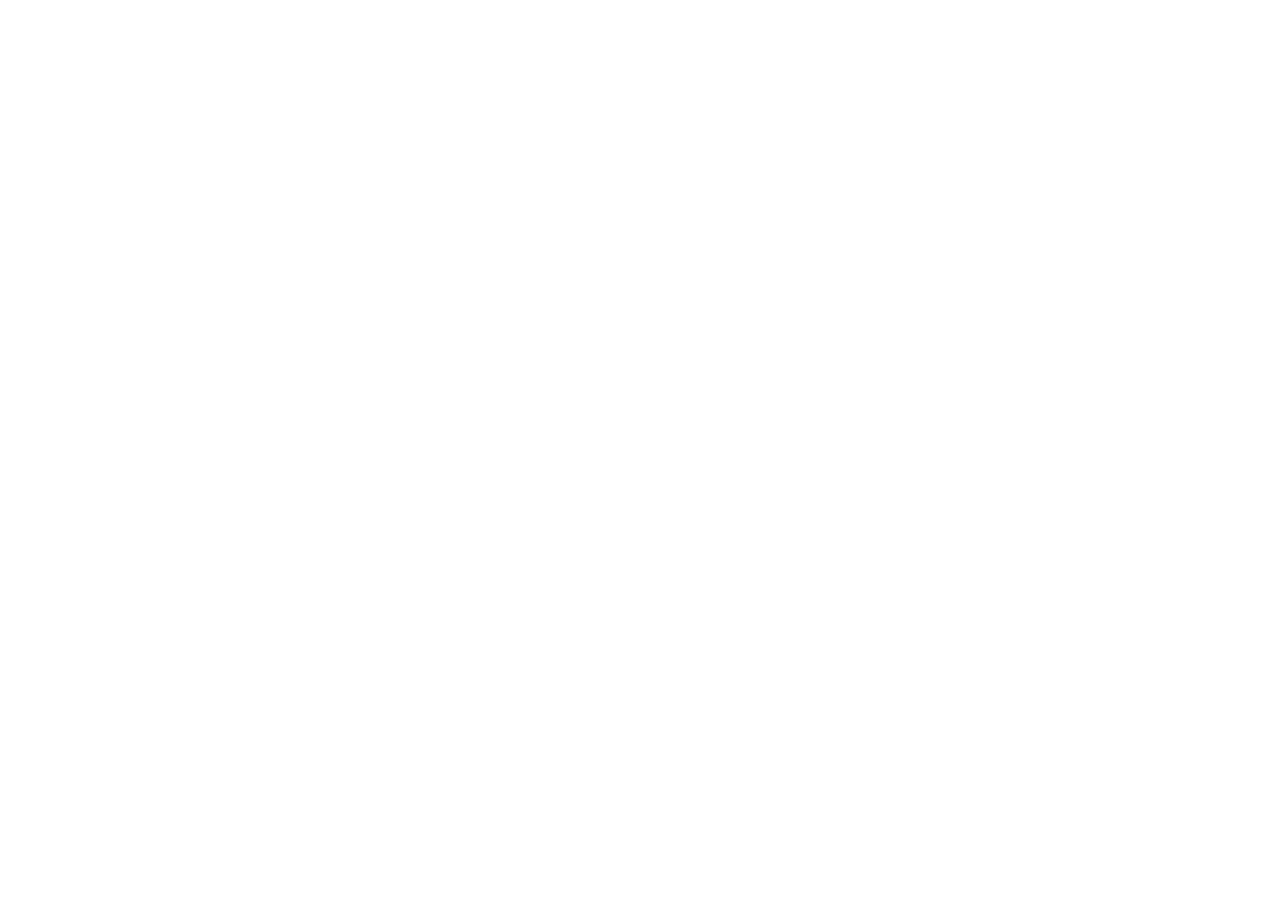
==== datosExtra.html @ 903cf9a8 "Creado las otras dos paginas.html" ====
<!DOCTYPE html>
<html lang="en">
<head>
    <meta charset="UTF-8">
    <meta http-equiv="X-UA-Compatible" content="IE=edge">
    <meta name="viewport" content="width=device-width, initial-scale=1.0">
    <title>Document</title>
</head>
<body>
    
</body>
</html>
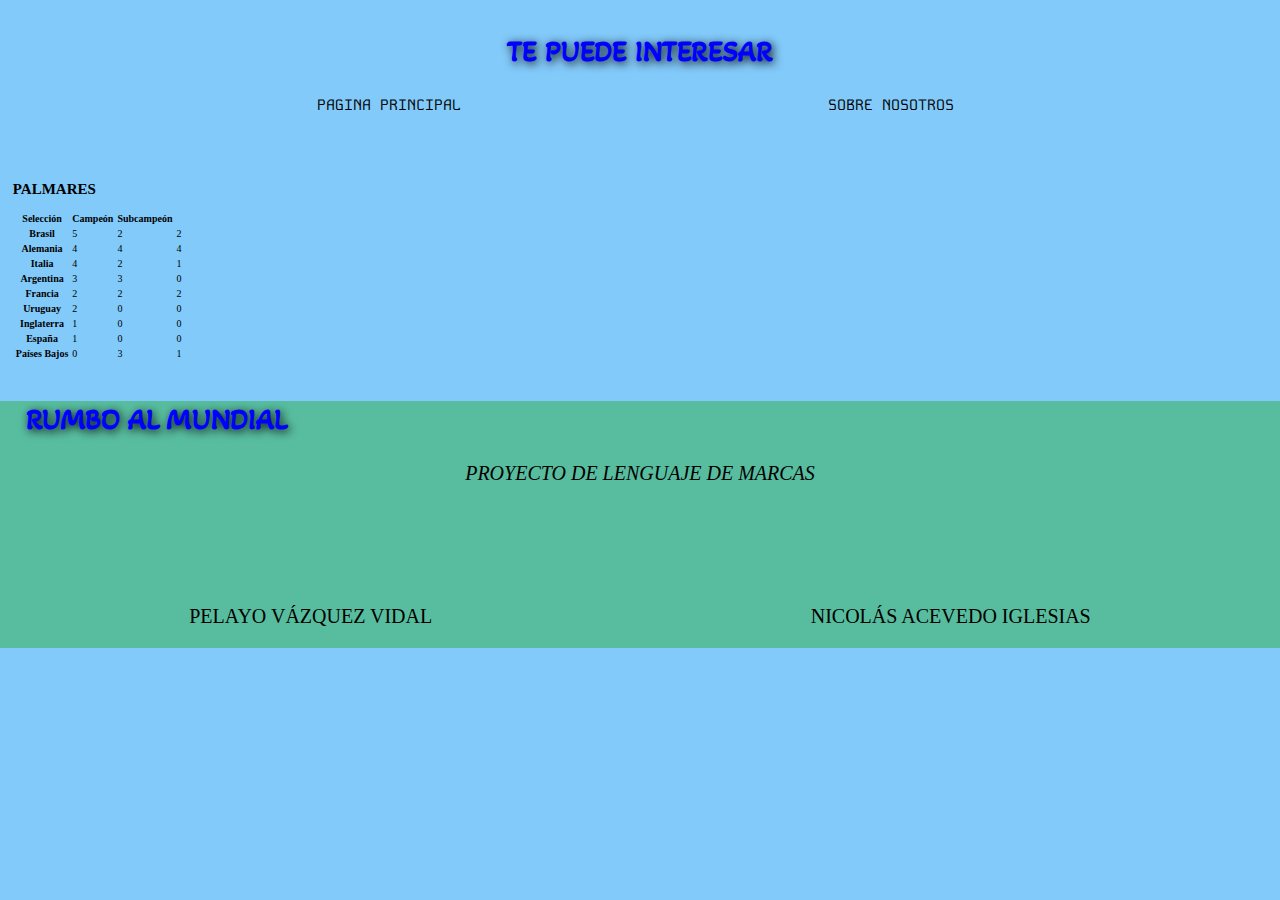
==== commit d077c51b: "haciendo tablas" ====
--- a/datosExtra.html
+++ b/datosExtra.html
@@ -1,12 +1,148 @@
-<!DOCTYPE html>
-<html lang="en">
-<head>
-    <meta charset="UTF-8">
-    <meta http-equiv="X-UA-Compatible" content="IE=edge">
-    <meta name="viewport" content="width=device-width, initial-scale=1.0">
-    <title>Document</title>
-</head>
-<body>
-    
-</body>
+<!DOCTYPE html>
+<html lang="en">
+<head>
+    <meta charset="UTF-8">
+    <meta http-equiv="X-UA-Compatible" content="IE=edge">
+    <meta name="viewport" content="width=device-width, initial-scale=1.0">
+    <title>Document</title>
+
+<link rel="stylesheet" href="estilos.css">
+
+
+
+</head>
+<body>
+
+    <header class="header2">
+        <h1 class="Nosotros">
+           Te Puede Interesar
+        </h1>
+        <nav>
+            <ul>
+                <li>
+                    <a href="index.html" title="Pagina Principal" target="_blank">Pagina Principal</a>
+                </li>
+                <li>
+                    <a href="sobreNosotros.html" title="Sobre nosotros">Sobre Nosotros</a>
+                </li>
+            </ul>
+        </nav>
+    </header>
+
+<main>
+<h2>PALMARES</h2>
+
+
+<table>
+
+    <thead>
+
+<tr>
+    <th scope="col">Selección</th>
+    <th scope="col">Campeón</th>
+    <th scope="col">Subcampeón</th>
+
+</tr>
+    </thead>
+
+<tbody>
+
+<tr>
+<th scope="row">Brasil</th>
+<td>5</td>
+<td>2</td>
+<td>2</td>
+</tr>
+
+<tr>
+    <th scope="row">Alemania</th>
+    <td>4</td>
+    <td>4</td>
+    <td>4</td>
+    </tr>
+    <tr>
+<th scope="row">Italia</th>
+<td>4</td>
+<td>2</td>
+<td>1</td>
+</tr>
+<tr>
+<th scope="row">Argentina</th>
+ <td>3</td>
+<td>3</td>
+<td>0</td>
+</tr>
+<tr>
+    <th scope="row">Francia</th>
+     <td>2</td>
+     <td>2</td>
+     <td>2</td>
+     </tr>
+     <tr>
+     <th scope="row">Uruguay</th>
+          <td>2</td>
+          <td>0</td>
+          <td>0</td>
+            </tr>
+            <tr>
+                <th scope="row">Inglaterra</th>
+                <td>1</td>
+                <td>0</td>
+                <td>0</td>
+                </tr>
+                <tr>
+                    <th scope="row">España</th>
+                    <td>1</td>
+                    <td>0</td>
+                    <td>0</td>
+                    </tr>
+                    <tr>
+
+                        <th scope="row">Países Bajos</th>
+                    <td>0</td>
+                    <td>3</td>
+                    <td>1</td>
+                    </tr>
+                        
+
+
+
+</tbody>
+
+
+
+
+
+
+
+
+
+
+
+</table>
+
+
+
+
+
+
+</main>
+
+
+
+
+    <footer>
+        <h1 class="pie">RUMBO AL MUNDIAL</h1>
+        <p class="cite"><em>Proyecto de Lenguaje de marcas</em></p>
+
+        <pagina class="autores">
+            <p>PELAYO VÁZQUEZ VIDAL</p>
+            <p>NICOLÁS ACEVEDO IGLESIAS</p>
+        </pagina>
+    </footer>
+
+
+
+    
+</body>
 </html>--- a/estilos.css
+++ b/estilos.css
@@ -0,0 +1,441 @@
+  @import url('https://fonts.googleapis.com/css2?family=Kode+Mono:wght@400..700&display=swap');
+@import url('https://fonts.googleapis.com/css2?family=Akaya+Kanadaka&display=swap');
+
+
+
+
+
+
+html, body {
+    margin: 0;
+    padding: 0;
+    background-color:#82CAFA;
+    min-width: 470px;
+    
+  }
+  
+  html {
+    font-size: 10px;
+    background-color:#82CAFA;
+    height: 100%;
+  }
+  
+  body {
+    width: 100%; 
+    margin: 0 auto;
+    
+  }
+
+  
+
+  header {
+   
+    display: flex;
+    flex-flow: row wrap;
+    height: 130px;
+    
+  }
+
+  main, header {
+    background-color:#82CAFA;
+    padding: 1%;
+  }
+
+  h1 {
+    flex: 1;
+    text-transform: uppercase;
+    display: flex;
+    justify-content: center;
+    text-align: center;
+    font-size: 30px;
+    font-family: "Akaya Kanadaka", system-ui;
+    text-transform: uppercase;
+    text-shadow: 2px 2px 10px black;
+    color: blue;
+    
+   }
+   
+
+  
+
+  .logo {
+    display: flex;
+    height: 150px;
+  
+  }
+
+  nav {
+    height: 5px;
+    width: 80%;
+    display: flex;
+    margin: 0 auto;
+    align-items: end;
+    
+   
+    
+   
+   
+  }
+  
+  nav ul {
+    padding: 0;
+    list-style-type: none;
+    flex: 2;
+    display: flex;
+   
+    
+   
+    
+   
+   
+  }
+  
+  nav li {
+    display: flex;
+    text-align: center;
+    flex: 2;
+    justify-content: center;
+    margin-bottom: 10px;
+    font-family: "Kode Mono", monospace;
+    
+    
+   
+   
+   
+  }
+  
+  nav a {
+    font-size: 15px;
+    height: 3rem;
+    line-height: 1.7;
+    text-transform: uppercase;
+    text-decoration: none;
+    color: black;
+   
+    
+  }
+
+  nav a:hover{
+    color:white;
+  }
+
+.actualidad{
+  
+  height: 600px;
+  width: 100%;
+  
+}
+
+figcaption{
+font-size: 15px;
+
+
+}
+
+main{
+height: 100%;
+
+}
+
+article{
+  display: flex;
+  flex-flow: row wrap;
+  text-align: justify;
+  font-size: 15px;
+}
+
+section{
+  display: flex;
+  
+ 
+  flex-flow: row wrap;
+  justify-content: space-between;
+  margin: 1%;
+  
+}
+.titulo2{
+  display: flex;
+ flex: 100%;
+}
+
+
+.historial{
+  height: 80px;
+  width: 80px;
+  
+}
+
+div{
+  display: flex;
+ flex-direction: column;
+ justify-content: space-between;
+ padding: 20px;
+ align-items: center;
+overflow: auto;
+ margin: 20px;
+ background-color: #6287A2;
+ text-shadow: 2px 2px 10px black;
+ height: 160px;
+ width: 160px;
+  
+}
+
+div:hover{
+
+  background-color: yellow;
+}
+
+.ganador{
+  text-align: center;
+  font-size: 10px;
+  text-transform: uppercase;
+
+}
+
+footer{
+
+  height: 100%;
+  background-color:#58BD9F;
+}
+
+.pie{
+  display: flex;
+justify-content: left;
+margin: 2%;
+}
+
+.cite{
+display: flex;
+justify-content: center;
+font-size: 2rem;
+text-transform: uppercase;
+}
+
+.autores{
+  display: flex;
+  flex-direction: row;
+  justify-content: space-around;
+  margin-top: 100px;
+  font-size: 20px;
+}
+
+
+
+.explicacion{
+  text-align: center;
+  padding: 1%;
+  font-size: 20px;
+}
+
+
+.main2{
+  height: 100%;
+}
+
+a{
+text-decoration:underline;
+    text-transform: uppercase;
+    
+    color: black;
+}
+
+@media (width<=500px){
+
+  .actualidad{
+  
+    height: 350px;
+    width: 400px;
+    margin: 0 auto;
+    
+  }
+
+  article{
+    display: flex;
+    flex-flow: row wrap;
+    text-align: center;
+    justify-content: center;
+  }
+
+
+div{
+  display: flex;
+ flex-direction: column;
+ justify-content: center;
+ padding: 20px;
+ align-items: center;
+
+ margin: 20px;
+ 
+ text-shadow: 2px 2px 10px black;
+  
+}
+
+.titulo2{
+  display: flex;
+ flex: 100%;
+ justify-content: center;
+}
+
+
+.pie{
+  display: flex;
+justify-content: center;
+margin: 2%;
+}
+
+.autores{
+  display: flex;
+  flex-direction: column;
+ justify-content: center;
+ align-items: center;
+ 
+  font-size: 1rem;
+}
+
+nav{
+  margin-top: 10px;
+ 
+}
+
+
+
+}
+
+@media (697px<=width<=1399px){
+
+.header2{
+  display: flex;
+  flex-direction: column;
+  
+}
+
+
+}
+
+
+
+
+
+@media (width>=1400px){
+
+  header {
+   
+    display: flex;
+    flex-flow: row wrap;
+    height: 200px;
+    
+  }
+
+
+  .actualidad{
+  
+    height: 1000px;
+    width: 100%;
+    
+  }
+  h1 {
+    flex: 1;
+    text-transform: uppercase;
+    display: flex;
+    justify-content: center;
+    text-align: center;
+    font-size: 30px;
+    font-family: "Akaya Kanadaka", system-ui;
+    text-transform: uppercase;
+    text-shadow: 2px 2px 10px black;
+    color: blue;
+    
+   }
+   
+
+  
+
+  .logo {
+    display: flex;
+    height: 150px;
+    
+  
+  }
+
+  nav {
+    height: 50px;
+    width: 80%;
+    display: flex;
+    margin: 0 auto;
+    align-items: end;
+    flex:100%;
+    
+   
+   
+  }
+  
+  nav ul {
+    padding: 0;
+    list-style-type: none;
+    flex: 2;
+    display: flex;
+    
+   
+    
+   
+   
+  }
+  
+  nav li {
+    display: flex;
+    text-align: center;
+    flex: 2;
+    justify-content: center;
+    margin-bottom: 10px;
+    font-family: "Kode Mono", monospace;
+    
+   
+   
+   
+  }
+  
+  nav a {
+    font-size: 15px;
+    height: 3rem;
+    line-height: 1.7;
+    text-transform: uppercase;
+    text-decoration: none;
+    color: black;
+    
+  }
+
+  article{
+    display: flex;
+    flex-flow: row wrap;
+    text-align: justify;
+    font-size: 15px;
+  } 
+
+  .Titulo1{
+    display: flex;
+    flex: 100%;
+  }
+
+  .explicacion{
+text-align: center;
+
+  }
+
+  
+}
+
+
+
+
+
+
+
+
+
+
+
+
+
+
+
+
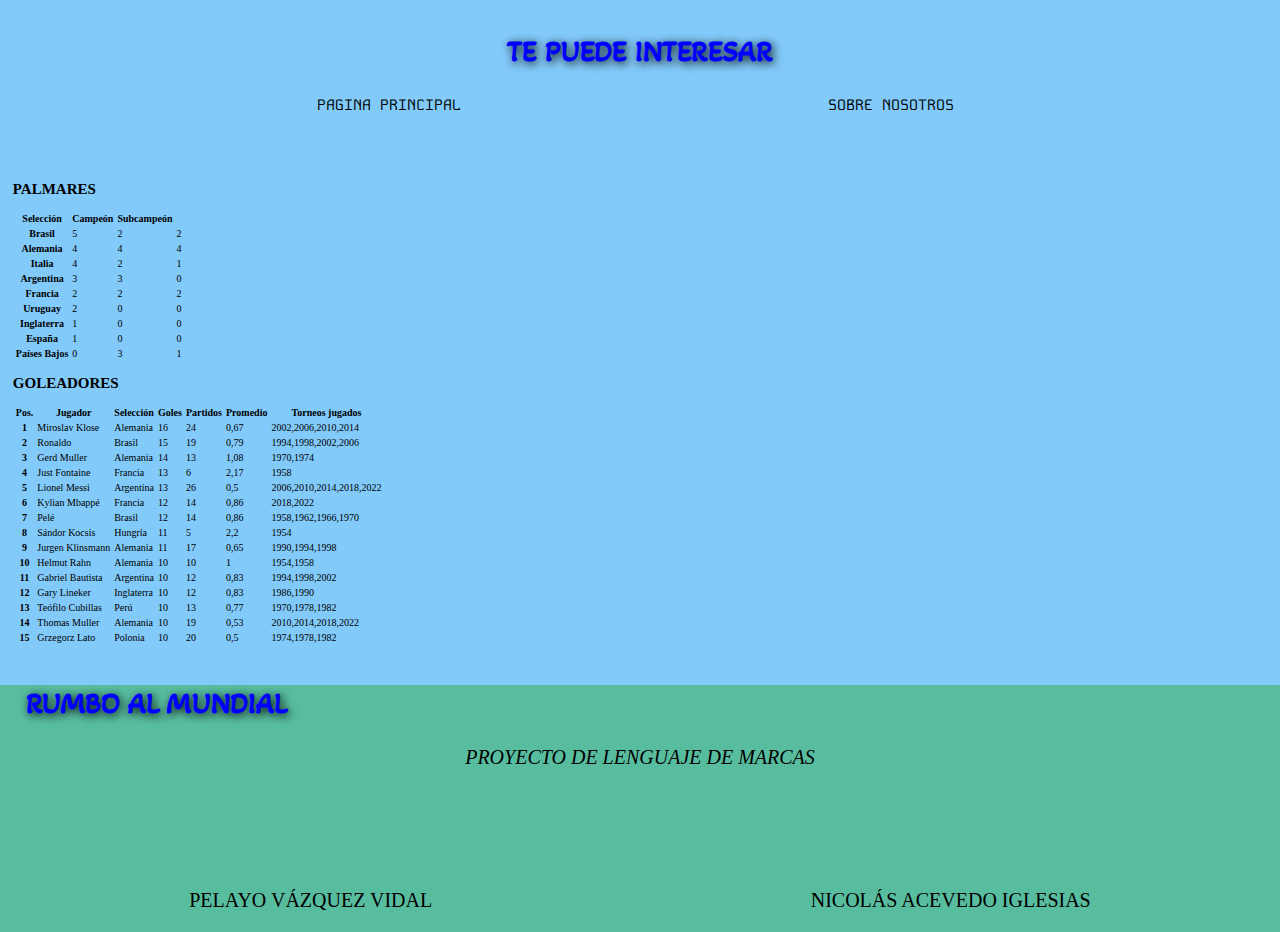
==== commit 33e2a5c5: "otra tabla hecha" ====
--- a/datosExtra.html
+++ b/datosExtra.html
@@ -107,15 +107,185 @@
 
 
 
+                </tbody>
+</table>
+
+
+
+<h2>GOLEADORES</h2>
+
+
+<table>
+
+
+<thead>
+<tr>
+
+    <th scope="col">Pos.</th>
+    <th scope="col">Jugador</th>
+    <th scope="col">Selección</th>
+    <th scope="col">Goles</th>
+    <th scope="col">Partidos</th>
+    <th scope="col">Promedio</th>
+    <th scope="col">Torneos jugados</th>
+
+
+</tr>
+</thead>
+
+<tbody>
+
+<tr>
+    <th scope="row">1</th>
+    <td>Miroslav Klose</td>
+    <td>Alemania</td>
+    <td>16</td>
+    <td>24</td>
+    <td>0,67</td>
+    <td>2002,2006,2010,2014</td>
+
+</tr>
+<tr>
+    <th scope="row">2</th>
+    <td>Ronaldo</td>
+    <td>Brasil</td>
+    <td>15</td>
+    <td>19</td>
+    <td>0,79</td>
+    <td>1994,1998,2002,2006</td>
+
+</tr>
+<tr>
+    <th scope="row">3</th>
+    <td>Gerd Muller</td>
+    <td>Alemania</td>
+    <td>14</td>
+    <td>13</td>
+    <td>1,08</td>
+    <td>1970,1974</td>
+
+</tr>
+<tr>
+    <th scope="row">4</th>
+    <td>Just Fontaine</td>
+    <td>Francia</td>
+    <td>13</td>
+    <td>6</td>
+    <td>2,17</td>
+    <td>1958</td>
+
+</tr>
+<tr>
+    <th scope="row">5</th>
+    <td>Lionel Messi</td>
+    <td>Argentina</td>
+    <td>13</td>
+    <td>26</td>
+    <td>0,5</td>
+    <td>2006,2010,2014,2018,2022</td>
+    
+</tr>
+<tr>
+    <th scope="row">6</th>
+    <td>Kylian Mbappé</td>
+    <td>Francia</td>
+    <td>12</td>
+    <td>14</td>
+    <td>0,86</td>
+    <td>2018,2022</td>
+
+</tr>
+<tr>
+    <th scope="row">7</th>
+    <td>Pelé</td>
+    <td>Brasil</td>
+    <td>12</td>
+    <td>14</td>
+    <td>0,86</td>
+    <td>1958,1962,1966,1970</td>
+
+</tr>
+<tr>
+    <th scope="row">8</th>
+    <td>Sándor Kocsis</td>
+    <td>Hungría</td>
+    <td>11</td>
+    <td>5</td>
+    <td>2,2</td>
+    <td>1954</td>
+
+</tr>
+<tr>
+    <th scope="row">9</th>
+    <td>Jurgen Klinsmann</td>
+    <td>Alemania</td>
+    <td>11</td>
+    <td>17</td>
+    <td>0,65</td>
+    <td>1990,1994,1998</td>
+
+</tr>
+<tr>
+    <th scope="row">10</th>
+    <td>Helmut Rahn</td>
+    <td>Alemania</td>
+    <td>10</td>
+    <td>10</td>
+    <td>1</td>
+    <td>1954,1958</td>
+</tr>
+<tr>
+    <th scope="row">11</th>
+    <td>Gabriel Bautista</td>
+    <td>Argentina</td>
+    <td>10</td>
+    <td>12</td>
+    <td>0,83</td>
+    <td>1994,1998,2002</td>
+</tr>
+<tr>
+    <th scope="row">12</th>
+    <td>Gary Lineker</td>
+    <td>Inglaterra</td>
+    <td>10</td>
+    <td>12</td>
+    <td>0,83</td>
+    <td>1986,1990</td>
+    
+</tr>
+<tr>
+    <th scope="row">13</th>
+    <td>Teófilo Cubillas</td>
+    <td>Perú</td>
+    <td>10</td>
+    <td>13</td>
+    <td>0,77</td>
+    <td>1970,1978,1982</td>
+
+</tr>
+<tr>
+    <th scope="row">14</th>
+    <td>Thomas Muller</td>
+    <td>Alemania</td>
+    <td>10</td>
+    <td>19</td>
+    <td>0,53</td>
+    <td>2010,2014,2018,2022</td>
+
+</tr>
+<tr>
+    <th scope="row">15</th>
+    <td>Grzegorz Lato</td>
+    <td>Polonia</td>
+    <td>10</td>
+    <td>20</td>
+    <td>0,5</td>
+    <td>1974,1978,1982</td>
+</tr>
+
+
+
 </tbody>
-
-
-
-
-
-
-
-
 
 
 
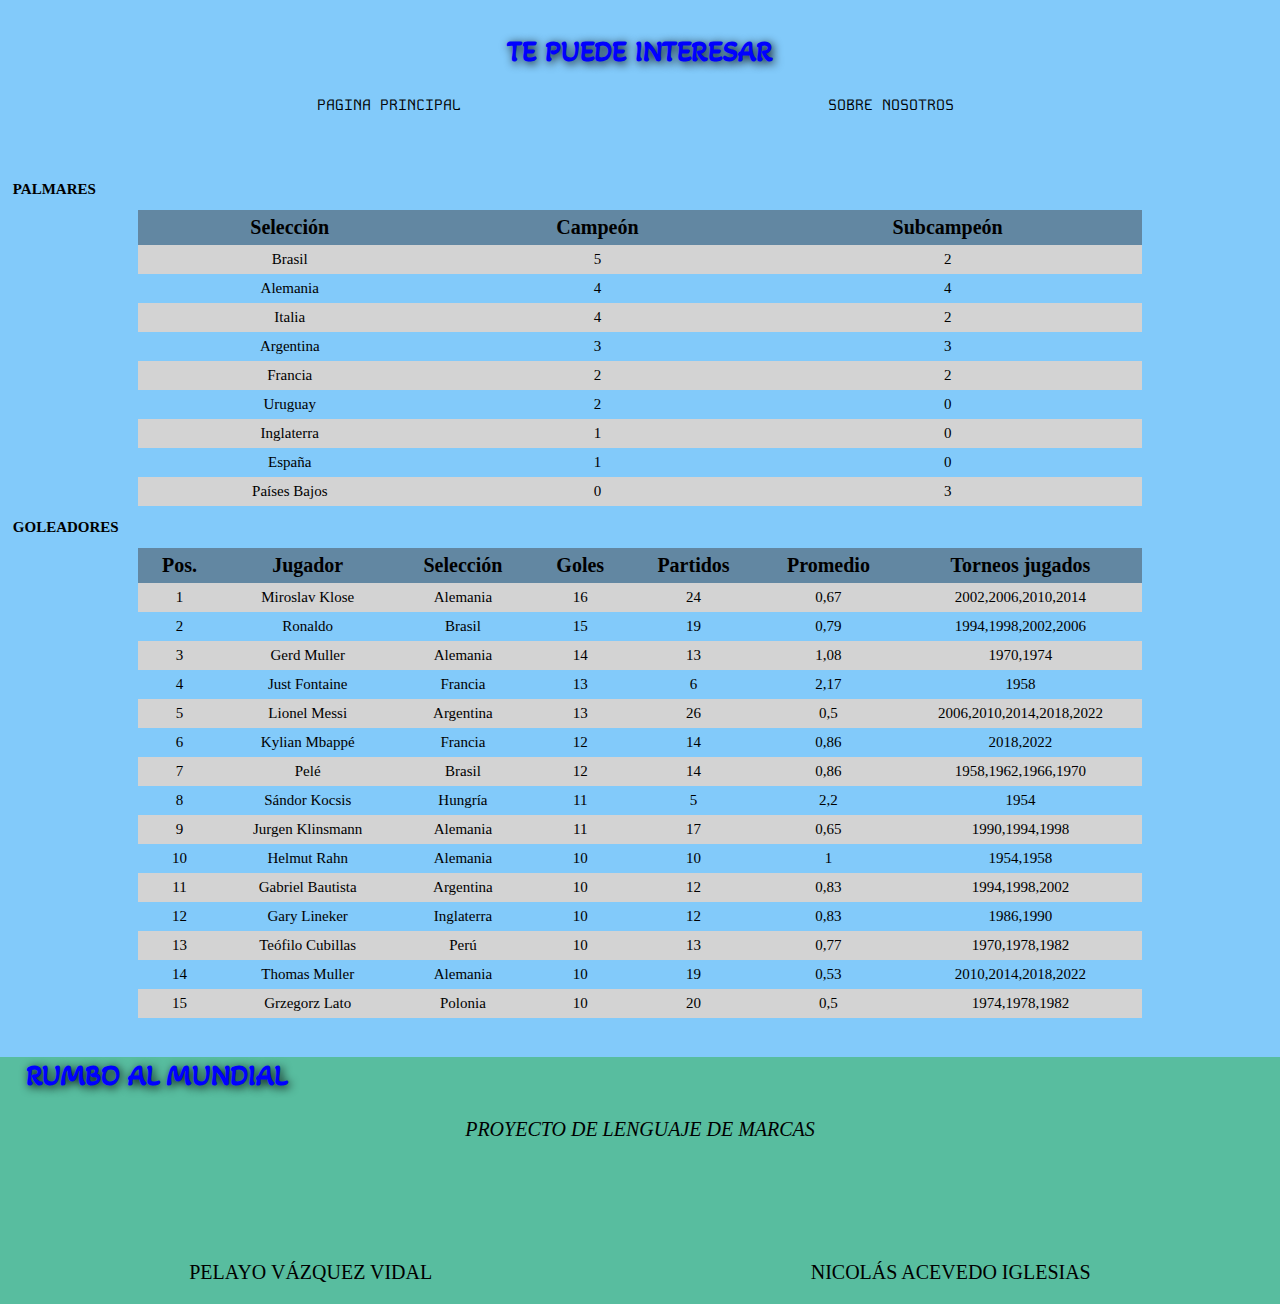
==== commit c0d5e4d5: "listo" ====
--- a/datosExtra.html
+++ b/datosExtra.html
@@ -1,22 +1,22 @@
 <!DOCTYPE html>
 <html lang="en">
+
 <head>
     <meta charset="UTF-8">
     <meta http-equiv="X-UA-Compatible" content="IE=edge">
     <meta name="viewport" content="width=device-width, initial-scale=1.0">
     <title>Document</title>
 
-<link rel="stylesheet" href="estilos.css">
+    <link rel="stylesheet" href="estilos.css">
 
 
 
 </head>
+
 <body>
 
     <header class="header2">
-        <h1 class="Nosotros">
-           Te Puede Interesar
-        </h1>
+        <h1 class="Nosotros">Te Puede Interesar</h1>
         <nav>
             <ul>
                 <li>
@@ -29,277 +29,271 @@
         </nav>
     </header>
 
-<main>
-<h2>PALMARES</h2>
-
-
-<table>
-
-    <thead>
-
-<tr>
-    <th scope="col">Selección</th>
-    <th scope="col">Campeón</th>
-    <th scope="col">Subcampeón</th>
-
-</tr>
-    </thead>
-
-<tbody>
-
-<tr>
-<th scope="row">Brasil</th>
-<td>5</td>
-<td>2</td>
-<td>2</td>
-</tr>
-
-<tr>
-    <th scope="row">Alemania</th>
-    <td>4</td>
-    <td>4</td>
-    <td>4</td>
-    </tr>
-    <tr>
-<th scope="row">Italia</th>
-<td>4</td>
-<td>2</td>
-<td>1</td>
-</tr>
-<tr>
-<th scope="row">Argentina</th>
- <td>3</td>
-<td>3</td>
-<td>0</td>
-</tr>
-<tr>
-    <th scope="row">Francia</th>
-     <td>2</td>
-     <td>2</td>
-     <td>2</td>
-     </tr>
-     <tr>
-     <th scope="row">Uruguay</th>
-          <td>2</td>
-          <td>0</td>
-          <td>0</td>
-            </tr>
-            <tr>
-                <th scope="row">Inglaterra</th>
-                <td>1</td>
-                <td>0</td>
-                <td>0</td>
-                </tr>
-                <tr>
-                    <th scope="row">España</th>
+    <main>
+        <h2>PALMARES</h2>
+
+
+        <table>
+
+            <thead>
+
+                <tr>
+                    <th scope="col">Selección</th>
+                    <th scope="col">Campeón</th>
+                    <th scope="col">Subcampeón</th>
+                </tr>
+
+            </thead>
+
+            <tbody>
+
+                <tr>
+                    <td>Brasil</td>
+                    <td>5</td>
+                    <td>2</td>
+                   
+                </tr>
+
+                <tr>
+                    <td>Alemania</td>
+                    <td>4</td>
+                    <td>4</td>
+                   
+                </tr>
+
+                <tr>
+                    <td>Italia</td>
+                    <td>4</td>
+                    <td>2</td>
+                    
+                </tr>
+
+                <tr>
+                    <td>Argentina</td>
+                    <td>3</td>
+                    <td>3</td>
+                    
+                </tr>
+
+                <tr>
+                    <td>Francia</td>
+                    <td>2</td>
+                    <td>2</td>
+                  
+                </tr>
+
+                <tr>
+                    <td>Uruguay</td>
+                    <td>2</td>
+                    <td>0</td>
+                    
+                </tr>
+
+                <tr>
+                    <td>Inglaterra</td>
                     <td>1</td>
                     <td>0</td>
+                    
+                </tr>
+
+                <tr>
+                   <td>España</td>
+                    <td>1</td>
                     <td>0</td>
-                    </tr>
-                    <tr>
-
-                        <th scope="row">Países Bajos</th>
+                    
+                </tr>
+
+                <tr>
+                    <td>Países Bajos</td>
                     <td>0</td>
                     <td>3</td>
+                    
+                </tr>
+
+            </tbody>
+
+            
+
+        </table>
+
+
+
+        <h2>GOLEADORES</h2>
+
+
+        <table>
+
+            <thead>
+
+                <tr>
+                    <th scope="col">Pos.</th>
+                    <th scope="col">Jugador</th>
+                    <th scope="col">Selección</th>
+                    <th scope="col">Goles</th>
+                    <th scope="col">Partidos</th>
+                    <th scope="col">Promedio</th>
+                    <th scope="col">Torneos jugados</th>
+                </tr>
+
+            </thead>
+
+            <tbody>
+
+                <tr>
                     <td>1</td>
-                    </tr>
-                        
-
-
-
-                </tbody>
-</table>
-
-
-
-<h2>GOLEADORES</h2>
-
-
-<table>
-
-
-<thead>
-<tr>
-
-    <th scope="col">Pos.</th>
-    <th scope="col">Jugador</th>
-    <th scope="col">Selección</th>
-    <th scope="col">Goles</th>
-    <th scope="col">Partidos</th>
-    <th scope="col">Promedio</th>
-    <th scope="col">Torneos jugados</th>
-
-
-</tr>
-</thead>
-
-<tbody>
-
-<tr>
-    <th scope="row">1</th>
-    <td>Miroslav Klose</td>
-    <td>Alemania</td>
-    <td>16</td>
-    <td>24</td>
-    <td>0,67</td>
-    <td>2002,2006,2010,2014</td>
-
-</tr>
-<tr>
-    <th scope="row">2</th>
-    <td>Ronaldo</td>
-    <td>Brasil</td>
-    <td>15</td>
-    <td>19</td>
-    <td>0,79</td>
-    <td>1994,1998,2002,2006</td>
-
-</tr>
-<tr>
-    <th scope="row">3</th>
-    <td>Gerd Muller</td>
-    <td>Alemania</td>
-    <td>14</td>
-    <td>13</td>
-    <td>1,08</td>
-    <td>1970,1974</td>
-
-</tr>
-<tr>
-    <th scope="row">4</th>
-    <td>Just Fontaine</td>
-    <td>Francia</td>
-    <td>13</td>
-    <td>6</td>
-    <td>2,17</td>
-    <td>1958</td>
-
-</tr>
-<tr>
-    <th scope="row">5</th>
-    <td>Lionel Messi</td>
-    <td>Argentina</td>
-    <td>13</td>
-    <td>26</td>
-    <td>0,5</td>
-    <td>2006,2010,2014,2018,2022</td>
-    
-</tr>
-<tr>
-    <th scope="row">6</th>
-    <td>Kylian Mbappé</td>
-    <td>Francia</td>
-    <td>12</td>
-    <td>14</td>
-    <td>0,86</td>
-    <td>2018,2022</td>
-
-</tr>
-<tr>
-    <th scope="row">7</th>
-    <td>Pelé</td>
-    <td>Brasil</td>
-    <td>12</td>
-    <td>14</td>
-    <td>0,86</td>
-    <td>1958,1962,1966,1970</td>
-
-</tr>
-<tr>
-    <th scope="row">8</th>
-    <td>Sándor Kocsis</td>
-    <td>Hungría</td>
-    <td>11</td>
-    <td>5</td>
-    <td>2,2</td>
-    <td>1954</td>
-
-</tr>
-<tr>
-    <th scope="row">9</th>
-    <td>Jurgen Klinsmann</td>
-    <td>Alemania</td>
-    <td>11</td>
-    <td>17</td>
-    <td>0,65</td>
-    <td>1990,1994,1998</td>
-
-</tr>
-<tr>
-    <th scope="row">10</th>
-    <td>Helmut Rahn</td>
-    <td>Alemania</td>
-    <td>10</td>
-    <td>10</td>
-    <td>1</td>
-    <td>1954,1958</td>
-</tr>
-<tr>
-    <th scope="row">11</th>
-    <td>Gabriel Bautista</td>
-    <td>Argentina</td>
-    <td>10</td>
-    <td>12</td>
-    <td>0,83</td>
-    <td>1994,1998,2002</td>
-</tr>
-<tr>
-    <th scope="row">12</th>
-    <td>Gary Lineker</td>
-    <td>Inglaterra</td>
-    <td>10</td>
-    <td>12</td>
-    <td>0,83</td>
-    <td>1986,1990</td>
-    
-</tr>
-<tr>
-    <th scope="row">13</th>
-    <td>Teófilo Cubillas</td>
-    <td>Perú</td>
-    <td>10</td>
-    <td>13</td>
-    <td>0,77</td>
-    <td>1970,1978,1982</td>
-
-</tr>
-<tr>
-    <th scope="row">14</th>
-    <td>Thomas Muller</td>
-    <td>Alemania</td>
-    <td>10</td>
-    <td>19</td>
-    <td>0,53</td>
-    <td>2010,2014,2018,2022</td>
-
-</tr>
-<tr>
-    <th scope="row">15</th>
-    <td>Grzegorz Lato</td>
-    <td>Polonia</td>
-    <td>10</td>
-    <td>20</td>
-    <td>0,5</td>
-    <td>1974,1978,1982</td>
-</tr>
-
-
-
-</tbody>
-
-
-
-</table>
-
-
-
-
-
-
-</main>
-
-
-
+                    <td>Miroslav Klose</td>
+                    <td>Alemania</td>
+                    <td>16</td>
+                    <td>24</td>
+                    <td>0,67</td>
+                    <td>2002,2006,2010,2014</td>
+                </tr>
+
+                <tr>
+                    <td>2</td>
+                    <td>Ronaldo</td>
+                    <td>Brasil</td>
+                    <td>15</td>
+                    <td>19</td>
+                    <td>0,79</td>
+                    <td>1994,1998,2002,2006</td>
+                </tr>
+
+                <tr>
+                    <td>3</td>
+                    <td>Gerd Muller</td>
+                    <td>Alemania</td>
+                    <td>14</td>
+                    <td>13</td>
+                    <td>1,08</td>
+                    <td>1970,1974</td>
+                </tr>
+
+                <tr>
+                    <td>4</td>
+                    <td>Just Fontaine</td>
+                    <td>Francia</td>
+                    <td>13</td>
+                    <td>6</td>
+                    <td>2,17</td>
+                    <td>1958</td>
+                </tr>
+
+                <tr>
+                    <td>5</td>
+                    <td>Lionel Messi</td>
+                    <td>Argentina</td>
+                    <td>13</td>
+                    <td>26</td>
+                    <td>0,5</td>
+                    <td>2006,2010,2014,2018,2022</td>
+                </tr>
+
+                <tr>
+                    <td>6</td>
+                    <td>Kylian Mbappé</td>
+                    <td>Francia</td>
+                    <td>12</td>
+                    <td>14</td>
+                    <td>0,86</td>
+                    <td>2018,2022</td>
+                </tr>
+
+                <tr>
+                    <td>7</td>
+                    <td>Pelé</td>
+                    <td>Brasil</td>
+                    <td>12</td>
+                    <td>14</td>
+                    <td>0,86</td>
+                    <td>1958,1962,1966,1970</td>
+                </tr>
+
+                <tr>
+                    <td>8</td>
+                    <td>Sándor Kocsis</td>
+                    <td>Hungría</td>
+                    <td>11</td>
+                    <td>5</td>
+                    <td>2,2</td>
+                    <td>1954</td>
+                </tr>
+
+                <tr>
+                    <td>9</td>
+                    <td>Jurgen Klinsmann</td>
+                    <td>Alemania</td>
+                    <td>11</td>
+                    <td>17</td>
+                    <td>0,65</td>
+                    <td>1990,1994,1998</td>
+                </tr>
+
+                <tr>
+                    <td>10</td>
+                    <td>Helmut Rahn</td>
+                    <td>Alemania</td>
+                    <td>10</td>
+                    <td>10</td>
+                    <td>1</td>
+                    <td>1954,1958</td>
+                </tr>
+
+                <tr>
+                    <td>11</td>
+                    <td>Gabriel Bautista</td>
+                    <td>Argentina</td>
+                    <td>10</td>
+                    <td>12</td>
+                    <td>0,83</td>
+                    <td>1994,1998,2002</td>
+                </tr>
+
+                <tr>
+                   <td>12</td>
+                    <td>Gary Lineker</td>
+                    <td>Inglaterra</td>
+                    <td>10</td>
+                    <td>12</td>
+                    <td>0,83</td>
+                    <td>1986,1990</td>
+                </tr>
+
+                <tr>
+                    <td>13</td>
+                    <td>Teófilo Cubillas</td>
+                    <td>Perú</td>
+                    <td>10</td>
+                    <td>13</td>
+                    <td>0,77</td>
+                    <td>1970,1978,1982</td>
+                </tr>
+
+                <tr>
+                    <td>14</td>
+                    <td>Thomas Muller</td>
+                    <td>Alemania</td>
+                    <td>10</td>
+                    <td>19</td>
+                    <td>0,53</td>
+                    <td>2010,2014,2018,2022</td>
+                </tr>
+
+                <tr>
+                    <td>15</td>
+                    <td>Grzegorz Lato</td>
+                    <td>Polonia</td>
+                    <td>10</td>
+                    <td>20</td>
+                    <td>0,5</td>
+                    <td>1974,1978,1982</td>
+                </tr>
+
+            </tbody>
+
+        </table>
+
+    </main>
 
     <footer>
         <h1 class="pie">RUMBO AL MUNDIAL</h1>
@@ -309,10 +303,9 @@
             <p>PELAYO VÁZQUEZ VIDAL</p>
             <p>NICOLÁS ACEVEDO IGLESIAS</p>
         </pagina>
+
     </footer>
 
-
-
-    
 </body>
+
 </html>--- a/estilos.css
+++ b/estilos.css
@@ -168,10 +168,10 @@
 div{
   display: flex;
  flex-direction: column;
- justify-content: space-between;
+ justify-content:flex-start;
  padding: 20px;
  align-items: center;
-overflow: auto;
+
  margin: 20px;
  background-color: #6287A2;
  text-shadow: 2px 2px 10px black;
@@ -316,6 +316,9 @@
 
 
 
+
+
+
 @media (width>=1400px){
 
   header {
@@ -424,18 +427,59 @@
   
 }
 
-
-
-
-
-
-
-
-
-
-
-
-
-
-
-
+table{
+  
+width: 80%;
+margin: 0 auto;
+
+
+border-collapse: collapse;
+
+
+
+}
+
+td,th{
+
+padding: 6px 16px;
+text-align: center;
+
+
+}
+
+tbody tr:nth-child(odd){
+  background: lightgrey;
+  }
+
+th{
+background: #6287A2;
+font-size: 20px;
+
+}
+
+td{
+font-size: 15px;
+
+}
+
+tfoot td{
+text-align: center;
+background: #6287A2;
+}
+
+
+
+
+
+
+
+
+
+
+
+
+
+
+
+
+
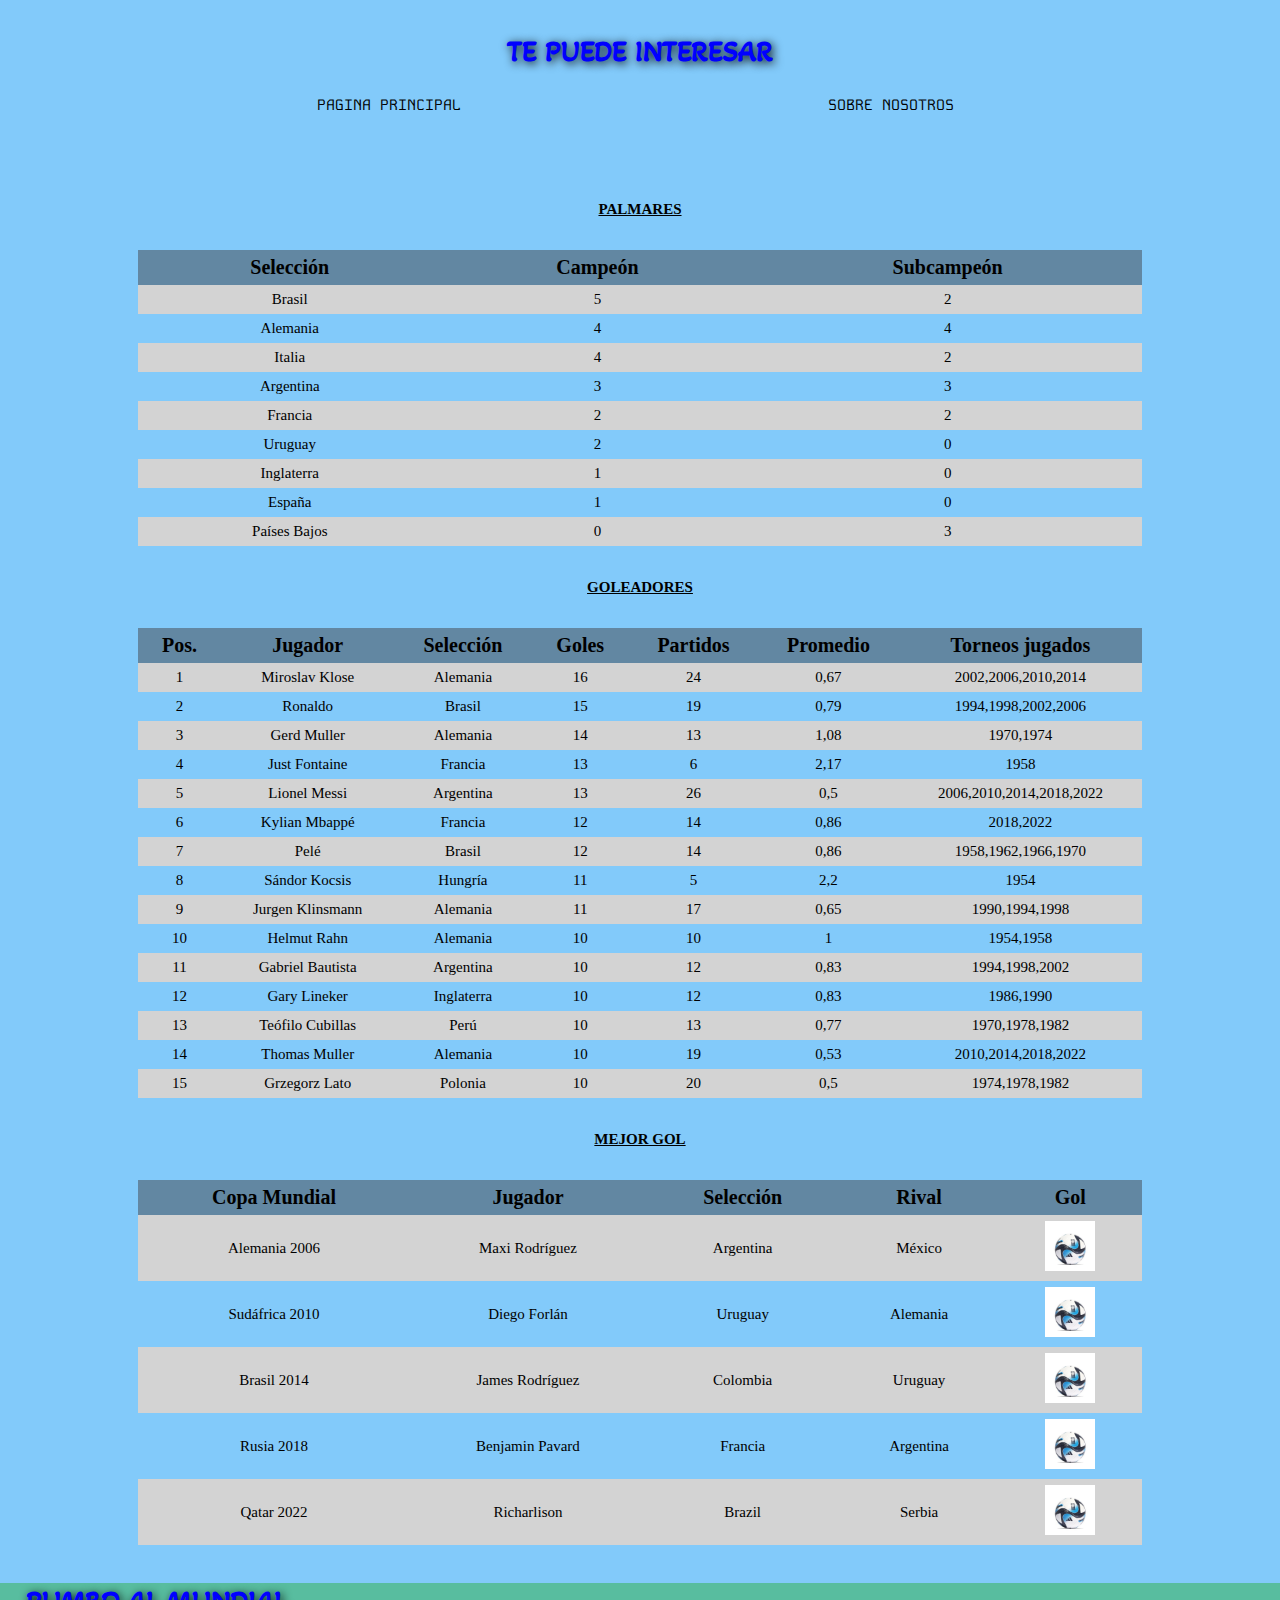
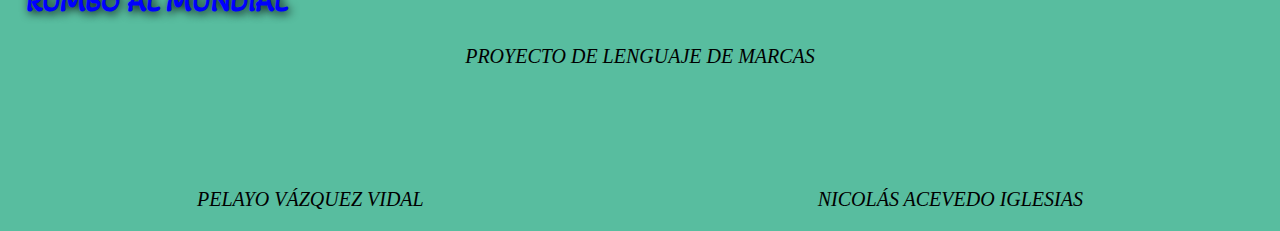
==== commit a2c9c9d0: "añadida tabla y retoques" ====
--- a/datosExtra.html
+++ b/datosExtra.html
@@ -8,7 +8,7 @@
     <title>Document</title>
 
     <link rel="stylesheet" href="estilos.css">
-
+    <link rel="icon" type="image/jpg" href="IMAGENES/favicon.jpg"  />
 
 
 </head>
@@ -20,7 +20,7 @@
         <nav>
             <ul>
                 <li>
-                    <a href="index.html" title="Pagina Principal" target="_blank">Pagina Principal</a>
+                    <a href="index.html" title="Pagina Principal" >Pagina Principal</a>
                 </li>
                 <li>
                     <a href="sobreNosotros.html" title="Sobre nosotros">Sobre Nosotros</a>
@@ -30,7 +30,7 @@
     </header>
 
     <main>
-        <h2>PALMARES</h2>
+        <h2 class="curiosidades" title="Selecciones con mejores resultados">PALMARES</h2>
 
 
         <table>
@@ -118,7 +118,7 @@
 
 
 
-        <h2>GOLEADORES</h2>
+        <h2 class="curiosidades" title="Los mayores goleadores de la historia de todos los Mundiales">GOLEADORES</h2>
 
 
         <table>
@@ -293,6 +293,61 @@
 
         </table>
 
+
+        <h2 class="curiosidades" title="Mejores goles de competiciones mundiales de los últimos años">MEJOR GOL</h2>
+
+        <table>
+            <thead>
+                <tr>
+                    <th scope="col">Copa Mundial</th>
+                    <th scope="col">Jugador</th>
+                    <th scope="col">Selección</th>
+                    <th scope="col">Rival</th>
+                    <th scope="col">Gol</th> 
+                </tr>
+            </thead>
+            <tbody>
+                <tr>
+                    <td>Alemania 2006</td>
+                    <td>Maxi Rodríguez</td>
+                    <td>Argentina</td>
+                    <td>México</td>
+                    <td><a href="https://youtu.be/WozHXbsAn9M"><img class="balon" src="IMAGENES/balon.jpg" alt="Gol Maxi Rodríguez vs México" title="Gol Maxi Rodríguez vs México"></a></td>
+                </tr>
+                <tr>
+                    <td>Sudáfrica 2010</td>
+                    <td>Diego Forlán</td>
+                    <td>Uruguay</td>
+                    <td>Alemania</td>
+                    <td><a href="https://youtu.be/FjenmGUpEAY"><img class="balon" src="IMAGENES/balon.jpg" alt="Gol Diego Forlán vs Alemania" title="Gol Diego Forlán vs Alemania"></a></td>
+                </tr>
+                <tr>
+                    <td>Brasil 2014</td>
+                    <td>James Rodríguez</td>
+                    <td>Colombia</td>
+                    <td>Uruguay</td>
+                    <td><a href="https://youtu.be/B8XsmIfQr6o"><img class="balon" src="IMAGENES/balon.jpg" alt="Gol James Rodríguez vs Uruguay" title="Gol James Rodríguez vs Uruguay"></a></td>
+                </tr>
+                <tr>
+                    <td>Rusia 2018</td>
+                    <td>Benjamin Pavard</td>
+                    <td>Francia</td>
+                    <td>Argentina</td>
+                    <td><a href="https://youtu.be/n5gUsUWuuIU"><img class="balon" src="IMAGENES/balon.jpg" alt="Gol Benjamin Pavard vs Argentina" title="Gol Benjamin Pavard vs Argentina"></a></td>
+                </tr>
+                <tr>
+                    <td>Qatar 2022</td>
+                    <td>Richarlison</td>
+                    <td>Brazil</td>
+                    <td>Serbia</td>
+                    <td><a href="https://youtu.be/rGyOGRVLzvA"><img class="balon" src="IMAGENES/balon.jpg" alt="Gol Richarlison vs Serbia" title="Gol Richarlison vs Serbia"></a></td>
+                </tr>
+            </tbody>
+
+
+
+        </table>
+
     </main>
 
     <footer>
@@ -300,8 +355,8 @@
         <p class="cite"><em>Proyecto de Lenguaje de marcas</em></p>
 
         <pagina class="autores">
-            <p>PELAYO VÁZQUEZ VIDAL</p>
-            <p>NICOLÁS ACEVEDO IGLESIAS</p>
+            <p><em>PELAYO VÁZQUEZ VIDAL</em></p>
+            <p><em>NICOLÁS ACEVEDO IGLESIAS</em></p>
         </pagina>
 
     </footer>
--- a/estilos.css
+++ b/estilos.css
@@ -168,10 +168,10 @@
 div{
   display: flex;
  flex-direction: column;
- justify-content:flex-start;
+ justify-content:center;
  padding: 20px;
  align-items: center;
-
+overflow: auto;
  margin: 20px;
  background-color: #6287A2;
  text-shadow: 2px 2px 10px black;
@@ -196,6 +196,7 @@
 
   height: 100%;
   background-color:#58BD9F;
+  
 }
 
 .pie{
@@ -239,6 +240,20 @@
     color: black;
 }
 
+
+.curiosidades{
+  padding: 20px;
+  text-align: center;
+  text-decoration: underline;
+  text-transform: uppercase;
+}
+
+.balon{
+height: 50px;
+width: 50px;
+
+}
+
 @media (width<=500px){
 
   .actualidad{
@@ -407,6 +422,8 @@
     
   }
 
+  
+
   article{
     display: flex;
     flex-flow: row wrap;
